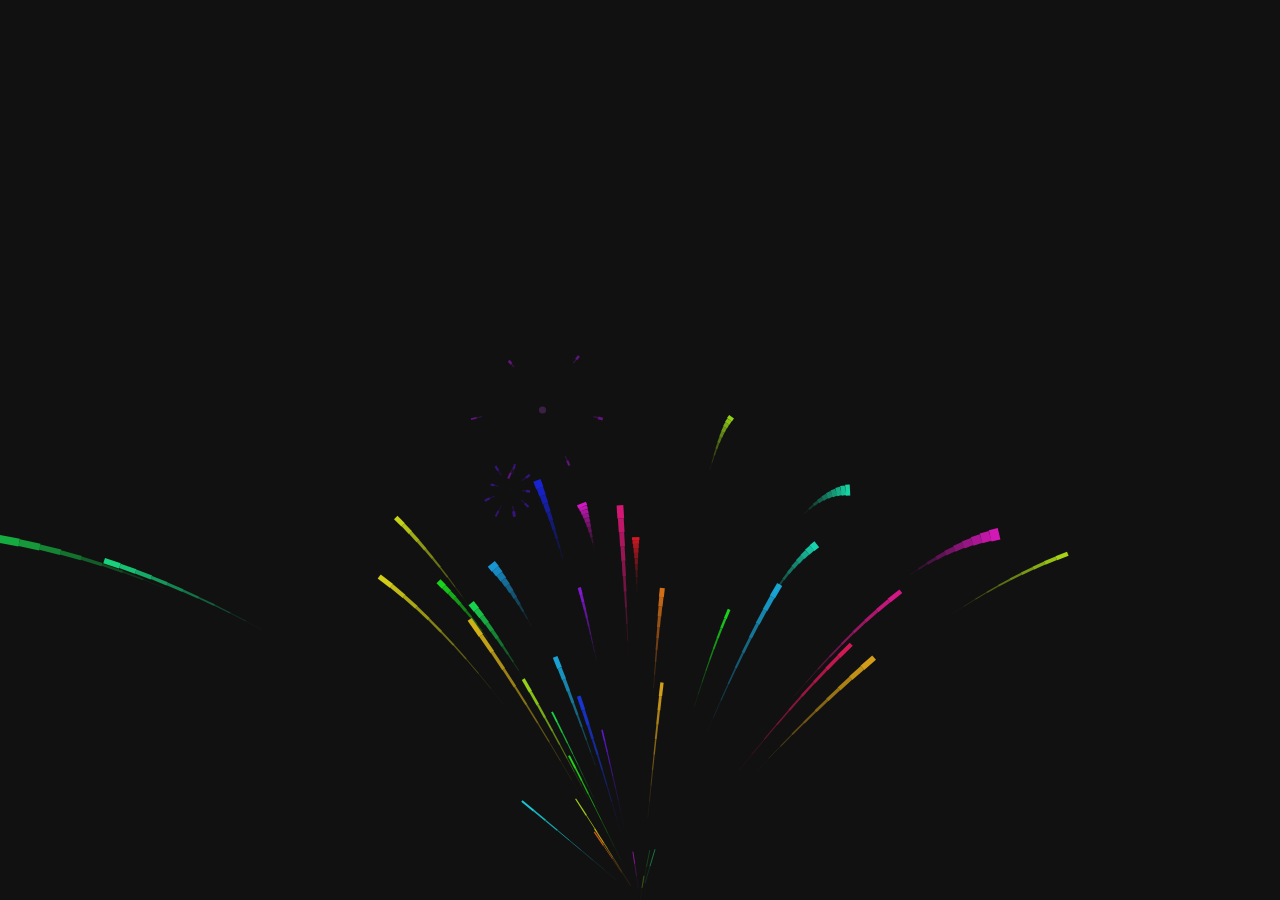
==== hpd/index.html @ 74c74808 "fix" ====
<!DOCTYPE html>
<html lang="en">
  <head>
    <meta charset="UTF-8" />
    <meta name="viewport" content="width=device-width, initial-scale=1.0" />
    <link rel="stylesheet" href="css.css" />
    <title>chuc mung me</title>
  </head>
  <body>
    <canvas id="c"></canvas>
  </body>
  <script>
    var w = (c.width = window.innerWidth),
      h = (c.height = window.innerHeight),
      ctx = c.getContext("2d"),
      hw = w / 2, // half-width
      hh = h / 2,
      opts = {
        strings: [
          "Mẹ ơi, nhân ngày 20-10 ",
          "con muốn nói rằng mẹ là",
             "người phụ nữ tuyệt vời nhất trong cuộc đời con.",
          "Tình yêu của mẹ đã tạo nên con hôm nay. ",
          "                  Chúc mẹ có một ngày thật ý nghĩa, đầy niềm vui và hạnh phúc!",
        ],

        charSize: 25,

        charSpacing: 20,

        lineHeight: 40,

        cx: w / 2,

        cy: h / 2,

        fireworkPrevPoints: 10,

        fireworkBaseLineWidth: 5,

        fireworkAddedLineWidth: 8,

        fireworkSpawnTime: 200,

        fireworkBaseReachTime: 30,

        fireworkAddedReachTime: 30,

        fireworkCircleBaseSize: 20,

        fireworkCircleAddedSize: 10,

        fireworkCircleBaseTime: 30,

        fireworkCircleAddedTime: 30,

        fireworkCircleFadeBaseTime: 10,

        fireworkCircleFadeAddedTime: 5,

        fireworkBaseShards: 5,

        fireworkAddedShards: 5,

        fireworkShardPrevPoints: 3,

        fireworkShardBaseVel: 4,

        fireworkShardAddedVel: 2,

        fireworkShardBaseSize: 3,

        fireworkShardAddedSize: 3,

        gravity: 0.1,

        upFlow: -0.1,

        letterContemplatingWaitTime: 1800,

        balloonSpawnTime: 20,

        balloonBaseInflateTime: 10,

        balloonAddedInflateTime: 10,

        balloonBaseSize: 20,

        balloonAddedSize: 20,

        balloonBaseVel: 0.4,

        balloonAddedVel: 0.4,

        balloonBaseRadian: -(Math.PI / 2 - 0.5),

        balloonAddedRadian: -1,
      },
      calc = {
        totalWidth:
          opts.charSpacing *
          Math.max(opts.strings[0].length, opts.strings[1].length),
      },
      Tau = Math.PI * 2,
      TauQuarter = Tau / 4,
      letters = [];

    ctx.font = opts.charSize + "px Verdana";

    function Letter(char, x, y) {
      this.char = char;

      this.x = x;

      this.y = y;

      this.dx = -ctx.measureText(char).width / 2;

      this.dy = +opts.charSize / 2;

      this.fireworkDy = this.y - hh;

      var hue = (x / calc.totalWidth) * 360;

      this.color = "hsl(hue,80%,50%)".replace("hue", hue);

      this.lightAlphaColor = "hsla(hue,80%,light%,alp)".replace("hue", hue);

      this.lightColor = "hsl(hue,80%,light%)".replace("hue", hue);

      this.alphaColor = "hsla(hue,80%,50%,alp)".replace("hue", hue);

      this.reset();
    }

    Letter.prototype.reset = function () {
      this.phase = "firework";

      this.tick = 0;

      this.spawned = false;

      this.spawningTime = (opts.fireworkSpawnTime * Math.random()) | 0;

      this.reachTime =
        (opts.fireworkBaseReachTime +
          opts.fireworkAddedReachTime * Math.random()) |
        0;

      this.lineWidth =
        opts.fireworkBaseLineWidth +
        opts.fireworkAddedLineWidth * Math.random();

      this.prevPoints = [[0, hh, 0]];
    };

    Letter.prototype.step = function () {
      if (this.phase === "firework") {
        if (!this.spawned) {
          ++this.tick;

          if (this.tick >= this.spawningTime) {
            this.tick = 0;

            this.spawned = true;
          }
        } else {
          ++this.tick;

          var linearProportion = this.tick / this.reachTime,
            armonicProportion = Math.sin(linearProportion * TauQuarter),
            x = linearProportion * this.x,
            y = hh + armonicProportion * this.fireworkDy;

          if (this.prevPoints.length > opts.fireworkPrevPoints)
            this.prevPoints.shift();

          this.prevPoints.push([x, y, linearProportion * this.lineWidth]);

          var lineWidthProportion = 1 / (this.prevPoints.length - 1);

          for (var i = 1; i < this.prevPoints.length; ++i) {
            var point = this.prevPoints[i],
              point2 = this.prevPoints[i - 1];

            ctx.strokeStyle = this.alphaColor.replace(
              "alp",
              i / this.prevPoints.length
            );

            ctx.lineWidth = point[2] * lineWidthProportion * i;

            ctx.beginPath();

            ctx.moveTo(point[0], point[1]);

            ctx.lineTo(point2[0], point2[1]);

            ctx.stroke();
          }

          if (this.tick >= this.reachTime) {
            this.phase = "contemplate";

            this.circleFinalSize =
              opts.fireworkCircleBaseSize +
              opts.fireworkCircleAddedSize * Math.random();

            this.circleCompleteTime =
              (opts.fireworkCircleBaseTime +
                opts.fireworkCircleAddedTime * Math.random()) |
              0;

            this.circleCreating = true;

            this.circleFading = false;

            this.circleFadeTime =
              (opts.fireworkCircleFadeBaseTime +
                opts.fireworkCircleFadeAddedTime * Math.random()) |
              0;

            this.tick = 0;

            this.tick2 = 0;

            this.shards = [];

            var shardCount =
                (opts.fireworkBaseShards +
                  opts.fireworkAddedShards * Math.random()) |
                0,
              angle = Tau / shardCount,
              cos = Math.cos(angle),
              sin = Math.sin(angle),
              x = 1,
              y = 0;

            for (var i = 0; i < shardCount; ++i) {
              var x1 = x;

              x = x * cos - y * sin;

              y = y * cos + x1 * sin;

              this.shards.push(
                new Shard(this.x, this.y, x, y, this.alphaColor)
              );
            }
          }
        }
      } else if (this.phase === "contemplate") {
        ++this.tick;

        if (this.circleCreating) {
          ++this.tick2;

          var proportion = this.tick2 / this.circleCompleteTime,
            armonic = -Math.cos(proportion * Math.PI) / 2 + 0.5;

          ctx.beginPath();

          ctx.fillStyle = this.lightAlphaColor
            .replace("light", 50 + 50 * proportion)
            .replace("alp", proportion);

          ctx.beginPath();

          ctx.arc(this.x, this.y, armonic * this.circleFinalSize, 0, Tau);

          ctx.fill();

          if (this.tick2 > this.circleCompleteTime) {
            this.tick2 = 0;

            this.circleCreating = false;

            this.circleFading = true;
          }
        } else if (this.circleFading) {
          ctx.fillStyle = this.lightColor.replace("light", 70);

          ctx.fillText(this.char, this.x + this.dx, this.y + this.dy);

          ++this.tick2;

          var proportion = this.tick2 / this.circleFadeTime,
            armonic = -Math.cos(proportion * Math.PI) / 2 + 0.5;

          ctx.beginPath();

          ctx.fillStyle = this.lightAlphaColor
            .replace("light", 100)
            .replace("alp", 1 - armonic);

          ctx.arc(this.x, this.y, this.circleFinalSize, 0, Tau);

          ctx.fill();

          if (this.tick2 >= this.circleFadeTime) this.circleFading = false;
        } else {
          ctx.fillStyle = this.lightColor.replace("light", 70);

          ctx.fillText(this.char, this.x + this.dx, this.y + this.dy);
        }

        for (var i = 0; i < this.shards.length; ++i) {
          this.shards[i].step();

          if (!this.shards[i].alive) {
            this.shards.splice(i, 1);

            --i;
          }
        }

        if (this.tick > opts.letterContemplatingWaitTime) {
          this.phase = "balloon";

          this.tick = 0;

          this.spawning = true;

          this.spawnTime = (opts.balloonSpawnTime * Math.random()) | 0;

          this.inflating = false;

          this.inflateTime =
            (opts.balloonBaseInflateTime +
              opts.balloonAddedInflateTime * Math.random()) |
            0;

          this.size =
            (opts.balloonBaseSize + opts.balloonAddedSize * Math.random()) | 0;

          var rad =
              opts.balloonBaseRadian + opts.balloonAddedRadian * Math.random(),
            vel = opts.balloonBaseVel + opts.balloonAddedVel * Math.random();

          this.vx = Math.cos(rad) * vel;

          this.vy = Math.sin(rad) * vel;
        }
      } else if (this.phase === "balloon") {
        ctx.strokeStyle = this.lightColor.replace("light", 80);

        if (this.spawning) {
          ++this.tick;

          ctx.fillStyle = this.lightColor.replace("light", 70);

          ctx.fillText(this.char, this.x + this.dx, this.y + this.dy);

          if (this.tick >= this.spawnTime) {
            this.tick = 0;

            this.spawning = false;

            this.inflating = true;
          }
        } else if (this.inflating) {
          ++this.tick;

          var proportion = this.tick / this.inflateTime,
            x = (this.cx = this.x),
            y = (this.cy = this.y - this.size * proportion);

          ctx.fillStyle = this.alphaColor.replace("alp", proportion);

          ctx.beginPath();

          generateBalloonPath(x, y, this.size * proportion);

          ctx.fill();

          ctx.beginPath();

          ctx.moveTo(x, y);

          ctx.lineTo(x, this.y);

          ctx.stroke();

          ctx.fillStyle = this.lightColor.replace("light", 70);

          ctx.fillText(this.char, this.x + this.dx, this.y + this.dy);

          if (this.tick >= this.inflateTime) {
            this.tick = 0;

            this.inflating = false;
          }
        } else {
          this.cx += this.vx;

          this.cy += this.vy += opts.upFlow;

          ctx.fillStyle = this.color;

          ctx.beginPath();

          generateBalloonPath(this.cx, this.cy, this.size);

          ctx.fill();

          ctx.beginPath();

          ctx.moveTo(this.cx, this.cy);

          ctx.lineTo(this.cx, this.cy + this.size);

          ctx.stroke();

          ctx.fillStyle = this.lightColor.replace("light", 70);

          ctx.fillText(
            this.char,
            this.cx + this.dx,
            this.cy + this.dy + this.size
          );

          if (this.cy + this.size < -hh || this.cx < -hw || this.cy > hw)
            this.phase = "done";
        }
      }
    };

    function Shard(x, y, vx, vy, color) {
      var vel =
        opts.fireworkShardBaseVel + opts.fireworkShardAddedVel * Math.random();

      this.vx = vx * vel;

      this.vy = vy * vel;

      this.x = x;

      this.y = y;

      this.prevPoints = [[x, y]];

      this.color = color;

      this.alive = true;

      this.size =
        opts.fireworkShardBaseSize +
        opts.fireworkShardAddedSize * Math.random();
    }

    Shard.prototype.step = function () {
      this.x += this.vx;

      this.y += this.vy += opts.gravity;

      if (this.prevPoints.length > opts.fireworkShardPrevPoints)
        this.prevPoints.shift();

      this.prevPoints.push([this.x, this.y]);

      var lineWidthProportion = this.size / this.prevPoints.length;

      for (var k = 0; k < this.prevPoints.length - 1; ++k) {
        var point = this.prevPoints[k],
          point2 = this.prevPoints[k + 1];

        ctx.strokeStyle = this.color.replace("alp", k / this.prevPoints.length);

        ctx.lineWidth = k * lineWidthProportion;

        ctx.beginPath();

        ctx.moveTo(point[0], point[1]);

        ctx.lineTo(point2[0], point2[1]);

        ctx.stroke();
      }

      if (this.prevPoints[0][1] > hh) this.alive = false;
    };

    function generateBalloonPath(x, y, size) {
      ctx.moveTo(x, y);

      ctx.bezierCurveTo(
        x - size / 2,
        y - size / 2,

        x - size / 4,
        y - size,

        x,
        y - size
      );

      ctx.bezierCurveTo(
        x + size / 4,
        y - size,

        x + size / 2,
        y - size / 2,

        x,
        y
      );
    }

    function anim() {
      window.requestAnimationFrame(anim);

      ctx.fillStyle = "#111";

      ctx.fillRect(0, 0, w, h);

      ctx.translate(hw, hh);

      var done = true;

      for (var l = 0; l < letters.length; ++l) {
        letters[l].step();

        if (letters[l].phase !== "done") done = false;
      }

      ctx.translate(-hw, -hh);

      if (done) for (var l = 0; l < letters.length; ++l) letters[l].reset();
    }

    for (var i = 0; i < opts.strings.length; ++i) {
      for (var j = 0; j < opts.strings[i].length; ++j) {
        letters.push(
          new Letter(
            opts.strings[i][j],

            j * opts.charSpacing +
              opts.charSpacing / 2 -
              (opts.strings[i].length * opts.charSize) / 2,

            i * opts.lineHeight +
              opts.lineHeight / 2 -
              (opts.strings.length * opts.lineHeight) / 2
          )
        );
      }
    }

    anim();

    window.addEventListener("resize", function () {
      w = c.width = window.innerWidth;

      h = c.height = window.innerHeight;

      hw = w / 2;

      hh = h / 2;

      ctx.font = opts.charSize + "px Verdana";
    });
  </script>
</html>
---- hpd/css.css ----
canvas {

    position: absolute;

    top: 0;

    left: 0;

}

p {

    margin: 0 0;

    position: absolute;

    font: 16px Verdana;

    color: #eee;

    height: 25px;

    top: calc( 100vh - 30px );

    text-shadow: 0 0 2px white;

}

p a {

    text-decoration: none;

    color: #aaa;

}

span {

    font-size: 11px;

}

p > a:first-of-type {

    font-size: 20px;

}

body {

    overflow: hidden;

}
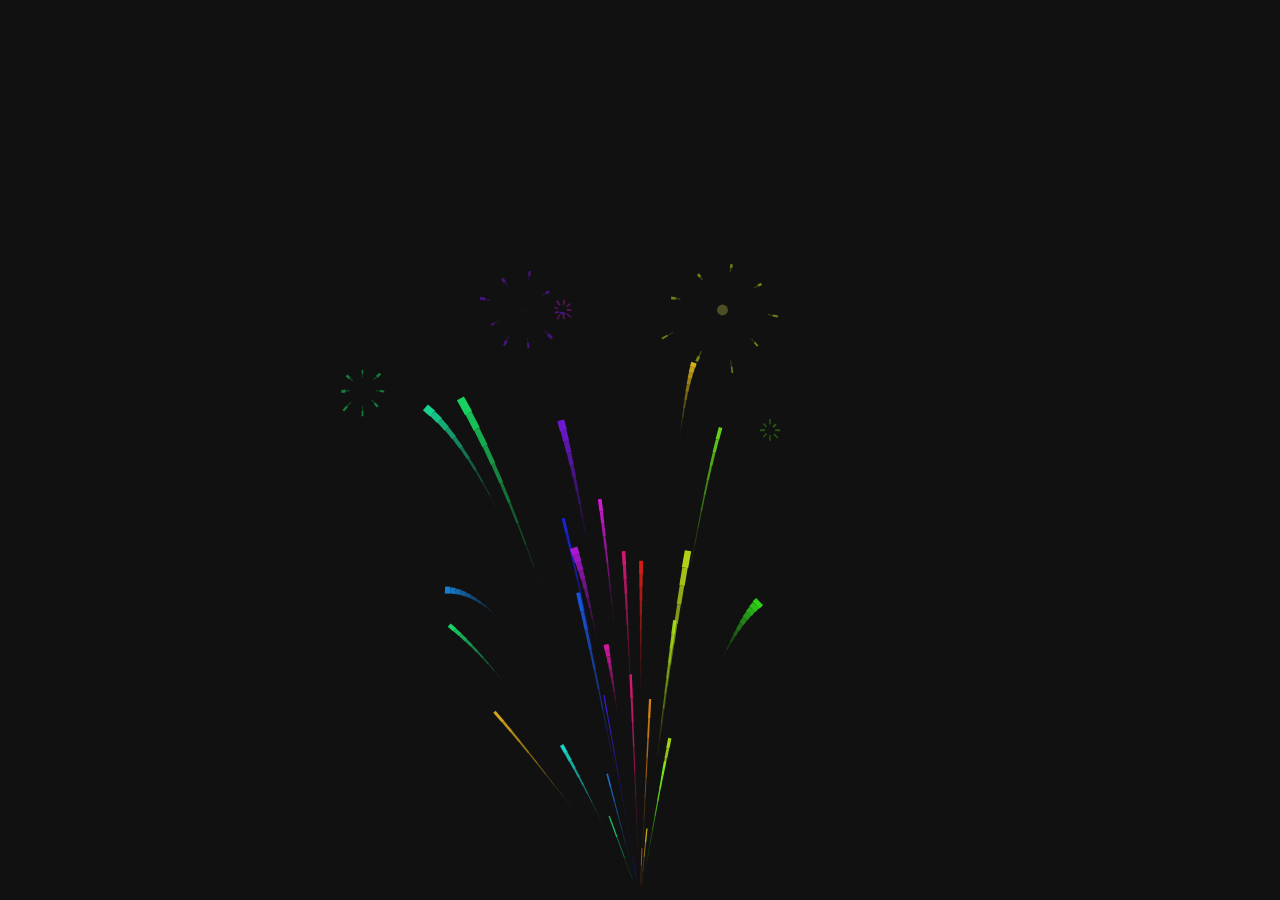
==== commit 4562d67e: "fix size" ====
--- a/hpd/index.html
+++ b/hpd/index.html
@@ -19,9 +19,12 @@
         strings: [
           "Mẹ ơi, nhân ngày 20-10 ",
           "con muốn nói rằng mẹ là",
-             "người phụ nữ tuyệt vời nhất trong cuộc đời con.",
-          "Tình yêu của mẹ đã tạo nên con hôm nay. ",
-          "                  Chúc mẹ có một ngày thật ý nghĩa, đầy niềm vui và hạnh phúc!",
+          "người phụ nữ tuyệt vời ",
+          "nhất trong cuộc đời con.",
+          "Tình yêu của mẹ đã tạo nên",
+          "con hôm nay. ",
+          "Chúc mẹ có một ngày thật ý nghĩa,",
+          "đầy niềm vui và hạnh phúc!",
         ],
 
         charSize: 25,
--- a/hpd/css.css
+++ b/hpd/css.css
@@ -50,4 +50,4 @@
 
     overflow: hidden;
 
-}+}
